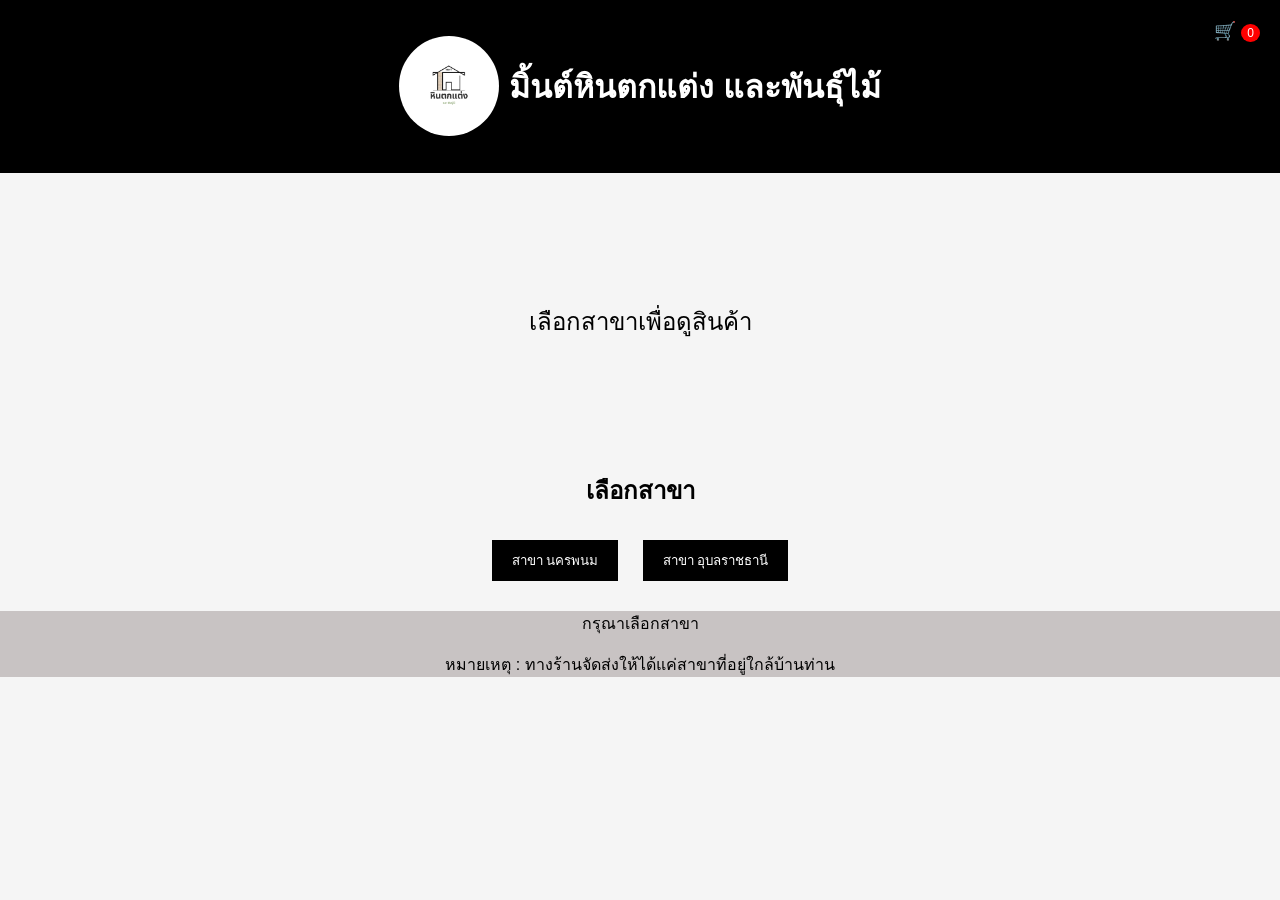
==== index.html @ be7641a5 "หิน" ====
<!DOCTYPE html>
<html>
<head>
    <link rel="stylesheet"
    href="หิน.css">
    <title>มิ้นต์หินตกแต่ง และพันธุ์ไม้</title>

    <style>
        body {
            margin: 0;
            font-family: Arial;
            background-color: #f5f5f5;
            text-align: center;
        }

        .navbar {
            background: black;
            color: white;
            padding: 15px;
        }
        
        .banner {
            background-image: url("https://via.placeholder.com/1200x400");
            height: 250px;
            color: black;
            display: flex;
            justify-content: center;
            align-items: center;
            font-size: 24px;
        }

        .branch-btn {
            margin: 10px;
            padding: 10px 20px;
            cursor: pointer;
        }

        .container {
            margin-top: 20px;
        }

        .card {
            width: 200px;
            display: inline-block;
            margin: 15px;
            padding: 10px;
            background: white;
            border-radius: 10px;
            box-shadow: 0 0 10px #ccc;
        }

        img {
            width: 100%;
            height: 150px;
            object-fit: cover;
            border-radius: 10px;
        }

        button {
            background: black;
            color: white;
            border: none;
            padding: 8px;
            cursor: pointer;
        }

        button:hover {
            background: black;
        }
    </style>
</head>

<body>
    <div class="navbar">
        <h1>
            <img src="โลโก้.jpg" class="logo">มิ้นต์หินตกแต่ง และพันธุ์ไม้
        </h1>

        <div class="cart-icon" onclick="toggleCart()">
             🛒 <span id="cart-count">0</span>
        </div>
    </div>
    <div id="cart-popup" class="cart-popup" style="display:none;">
        <h3>🛒 ตะกร้าสินค้า</h3>
        <div id="cart-items"></div>
        <p>รวม: <span id="cart-total">0</span> บาท</p>
   
        <button onclick="goToCart()">ไปหน้าตะกร้า</button>
    </div>
    <p class="banner"> เลือกสาขาเพื่อดูสินค้า </p>

    <h2>เลือกสาขา</h2>
    <button class="branch-btn" onclick="showBranch('A')">สาขา นครพนม</button>
    <button class="branch-btn" onclick="showBranch('B')">สาขา อุบลราชธานี</button>

    <div class="container" id="product-container">
        <p>กรุณาเลือกสาขา</p>
      
      <p>หมายเหตุ : ทางร้านจัดส่งให้ได้แค่สาขาที่อยู่ใกล้บ้านท่าน</p>
    </div>
    <div id="shipping-area"></div>

<script>
        let shippingText = "";

        let currentProduct = "";
        let currentPrice = 0;
        let qty = 1;

        function showBranch(branch) {
            let html = "";

            if (branch === "A") {
                html = `
                
                <h2>สาขา นครพนม</h2>

                <div class="card">
                    <img src="หินกาบดำ.jpg">
                    <h3>หินกาบดำ</h3>
                    <p>ราคา 450 บาท/ตร.ม.</p>
                    <button onclick="openPopup('หินกาบดำ', 450, 'A')">ซื้อ</button>
                </div>

                <div class="card">
                    <img src="หินทรายเขียว.jpg">
                    <h3>หินทรายเขียว</h3>
                    <p>ราคา 450 บาท/ตร.ม.</p>
                    <button onclick="openPopup('หินทรายเขียว', 450, 'A')">ซื้อ</button>
                </div>

                <div class="card">
                    <img src="หินทรายเหลืองลาย.jpg">
                    <h3>หินทรายเหลืองลาย</h3>
                    <p>ราคา 280 บาท/ตร.ม.</p>
                    <button onclick="openPopup('หินทรายเหลืองลาย', 280, 'A')">ซื้อ</button>
                </div>
                `;

                shippingText = "🚚 จัดส่ง: นครพนม, สกลนคร, มุกดาหาร, บึงกาฬ";
            }
        
            if (branch === "B") {
                html = `
                <h2>สาขา อุบลราชธานี</h2>

                <div class="card">
                    <img src="หินกาบดำ2.jpg">
                    <h3>หินกาบดำ</h3>
                    <p>ราคา 450 บาท/ตร.ม.</p>
                    <button onclick="openPopup('หินกาบดำ', 450, 'B')">ซื้อ</button>
                </div>

                <div class="card">
                    <img src="หินทรายเขียว.jpg">
                    <h3>หินทรายเขียว</h3>
                    <p>ราคา 450 บาท/ตร.ม.</p>
                    <button onclick="openPopup('หินทรายเขียว', 450, 'B')">ซื้อ</button>
                </div>

                <div class="card">
                    <img src="หินทรายเหลืองทอง.jpg">
                    <h3>หินทรายเหลืองทอง</h3>
                    <p>ราคา 250 บาท/ตร.ม.</p>
                    <button onclick="openPopup('หินทรายเหลืองทอง', 250, 'B')">ซื้อ</button>
                </div>
                `;

                shippingText = "🚚 จัดส่ง: อุบลราชธานี, ยโสธร, อำนาจเจริญ";
            }
        document.getElementById("product-container").innerHTML = html;
        document.getElementById("shipping-area").innerText = shippingText;
        }

function openPopup(name, price, branch) {
    currentProduct = name;
    currentPrice = price;
    currentBranch = branch;
    qty = 1;

    document.getElementById("popup-name").innerText = name;
    document.getElementById("popup-qty").innerText = qty;

    document.getElementById("popup").style.display = "block";
}

function closePopup() {
    document.getElementById("popup").style.display = "none";
}

function increasePopup() {
    qty++;
    document.getElementById("popup-qty").innerText = qty;
}

function decreasePopup() {
    if (qty > 1) {
        qty--;
        document.getElementById("popup-qty").innerText = qty;
    }
}
</script>

<div id="popup" class="popup">
    <div class="popup-box">
      <h3 id="popup-name"></h3>
  
      <div class="qty-box">
        <button onclick="decreasePopup()">-</button>
        <span id="popup-qty">1</span>
        <button onclick="increasePopup()">+</button>
      </div>
  
      <br>
      <button type="button" onclick="confirmBuy()">ยืนยัน</button>
      <button onclick="closePopup()">ยกเลิก</button>
    </div>
  </div>
</body>
<script src="หิน.js"></script>
</html>
---- หิน.css ----
.logo {
    width: 100px;
    height: 100px;
    object-fit: cover;
    vertical-align: middle;
    border-radius: 50%;
  }
  h1 {
    display: flex;
    align-items: center;
    justify-content: center;
    gap: 10px;
  }
  body {
      margin: 0;
      font-family: Arial;
      background-color: #ffffff; /* สีเทา */
      text-align: center;
  }
  .container {
      background-color: #c8c3c3;
  }
  .popup {
    display: none;
    position: fixed;
    top: 0;
    left: 0;
    width: 100%;
    height: 100%;
    background: rgba(0,0,0,0.5);
  }
  
  .popup-box {
    background: white;
    padding: 20px;
    width: 250px;
    margin: 150px auto;
    border-radius: 10px;
    text-align: center;
  }
  
  .qty-box {
    display: flex;
    justify-content: center;
    align-items: center;
    gap: 10px;
  }
  
  .qty-box button {
    width: 30px;
    height: 30px;
  }
  
  .qty-box span {
    margin: 0 10px;
    font-size: 18px;
  }
  .navbar {
    position: relative;
}

.cart-icon {
    position: absolute;
    right: 20px;
    top: 20px;
    cursor: pointer;
    font-size: 18px;
}
#cart-count {
    background: red;
    color: white;
    border-radius: 50%;
    padding: 2px 6px;
    font-size: 12px;
}
.cart-popup {
    display: none;
    position: absolute;
    right: 20px;
    top: 60px;
    width: 250px;
    background: white;
    border-radius: 10px;
    box-shadow: 0 0 10px #ccc;
    padding: 10px;
    z-index: 100;
}
.qty-box {
    position: relative;
    display: flex;
    justify-content: center;
    align-items: center;
    gap: 15px;
}

.qty-btn {
    width: 40px;
    height: 40px;
    border-radius: 50%;
    padding: 0;
    background: black;
    color: white;
    border: none;
    font-size: 20px;

    display: flex;
    justify-content: center;
    align-items: center;
}

.qty-number {
    font-size: 18px;
    min-width: 30px;
    text-align: center;
}

.qty-btn:hover {
    background: #333; /* ดำอ่อนตอน hover */
}

.delivery-box {
    text-align: left;
    margin: 10px 0;
}

.delivery-box label {
    display: block;
    margin-bottom: 8px;
    cursor: pointer;
}
.delivery-box input {
    margin-right: 8px;
}

.back-arrow {
    position: absolute;
    top: 15px;
    left: 15px;

    width: 40px;
    height: 40px;

    background: black;
    color: white;

    border-radius: 50%;

    display: flex;
    justify-content: center;
    align-items: center;

    font-size: 22px;
    cursor: pointer;

    box-shadow: 0 2px 8px rgba(0,0,0,0.2);

    z-index: 999;
}
.back-arrow:hover {
    background: #333;
}

.bank-box {
    background: #f5f5f5;
    padding: 15px;
    border-radius: 12px;
    margin-top: 10px;
}
.bank-logo {
    width: 80px;
    margin-bottom: 10px;
}
.bank-number-box {
    display: flex;
    justify-content: center;
    align-items: center;
    gap: 10px;

    margin: 10px 0;
}

.copy-icon {
    width: 25px;
    cursor: pointer;
}
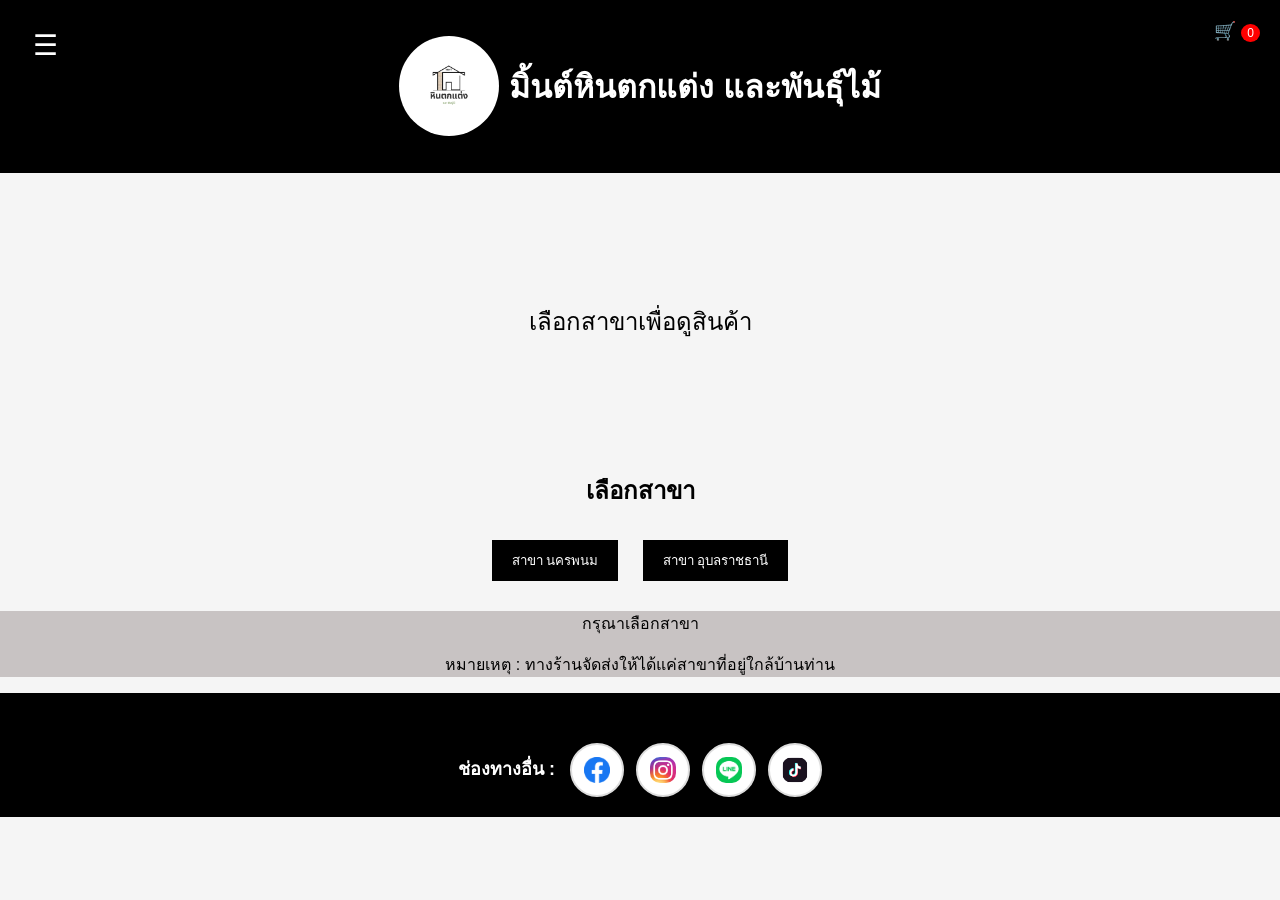
==== commit b3da3db8: "." ====
--- a/index.html
+++ b/index.html
@@ -1,9 +1,12 @@
 <!DOCTYPE html>
 <html>
 <head>
+    <title>มิ้นต์หินตกแต่ง และพันธุ์ไม้</title>
+
+    <meta name="viewport" content="width=device-width, initial-scale=1.0">
+
     <link rel="stylesheet"
-    href="หิน.css">
-    <title>มิ้นต์หินตกแต่ง และพันธุ์ไม้</title>
+        href="หิน.css">
 
     <style>
         body {
@@ -71,6 +74,32 @@
 </head>
 
 <body>
+    <!-- ปุ่มเมนู -->
+<button id="menu-btn"
+        class="menu-btn"
+        onclick="openMenu()">
+☰
+</button>
+
+<!-- เมนูข้าง -->
+<div id="sidebar" class="sidebar">
+
+    <button class="close-btn"
+            onclick="closeMenu()">
+        ✕
+    </button>
+
+    <a href="index.html">หน้าแรก</a>
+
+    <a href="products.html">สินค้า</a>
+
+    <a href="#">ขอใบเสนอราคา</a>
+
+    <a href="#">เกี่ยวกับเรา</a>
+
+    <a href="#">ติดต่อ</a>
+
+</div>
     <div class="navbar">
         <h1>
             <img src="โลโก้.jpg" class="logo">มิ้นต์หินตกแต่ง และพันธุ์ไม้
@@ -215,7 +244,38 @@
       <button type="button" onclick="confirmBuy()">ยืนยัน</button>
       <button onclick="closePopup()">ยกเลิก</button>
     </div>
-  </div>
+</div>
+
+<div class="social-section">
+
+    <div class="social-row">
+
+        <div class="social-title">
+            ช่องทางอื่น :
+        </div>
+    <div class="social-icons">
+
+        <a href="https://www.facebook.com/share/1H7pXDuWuv/"
+            target="_blank">
+            <img src="facebook.png">
+        </a>
+
+        <a href="https://instagram.com/ชื่อไอจี"
+            target="_blank">
+            <img src="ig.png">
+        </a>
+
+        <a href="https://line.me/ti/p/ลิงก์ไลน์"
+            target="_blank">
+            <img src="line.png">
+        </a>
+
+        <a href="https://tiktok.com/@ชื่อ"
+            target="_blank">
+            <img src="tiktok.png">
+        </a>
+    </div>
+</div>
 </body>
 <script src="หิน.js"></script>
 </html>
--- a/หิน.css
+++ b/หิน.css
@@ -13,6 +13,7 @@
   }
   body {
       margin: 0;
+      padding: 0;
       font-family: Arial;
       background-color: #ffffff; /* สีเทา */
       text-align: center;
@@ -182,4 +183,253 @@
 .copy-icon {
     width: 25px;
     cursor: pointer;
+}
+
+.social-icons {
+    display: flex;
+    justify-content: center;
+    gap: 15px;
+
+    margin-top: 30px;
+}
+
+.social-icons a {
+    width: 60px;
+    height: 60px;
+
+    border: 2px solid #ddd;
+    border-radius: 50%;
+
+    display: flex;
+    justify-content: center;
+    align-items: center;
+
+    background: white;
+}
+
+.social-icons img {
+    width: 28px;
+    height: 28px;
+}
+
+.social-section {
+    
+
+    background: black;
+
+    padding: 20px;
+
+    display: flex;
+
+    justify-content: center;
+}
+
+.social-row {
+
+    display: flex;
+
+    justify-content: center;
+
+    align-items: center;
+
+    gap: 15px;
+}
+
+.social-title {
+    color: white;
+    font-size: 18px;
+    font-weight: bold;
+
+    position: relative;
+    top: 14px;
+}
+
+.social-icons {
+
+    display: flex;
+
+    align-items: center;
+
+    gap: 12px;
+}
+.social-icons a {
+
+    width: 50px;
+    height: 50px;
+
+    border-radius: 50%;
+
+    background: white;
+
+    display: flex;
+    justify-content: center;
+    align-items: center;
+}
+
+.social-icons img {
+
+    width: 26px;
+    height: 26px;
+
+    object-fit: contain;
+}
+.menu-btn {
+
+    position: fixed;
+
+    top: 20px;
+    left: 20px;
+
+    font-size: 28px;
+
+    background: black;
+
+    color: white;
+
+    border: none;
+
+    width: 50px;
+    height: 50px;
+
+    border-radius: 50%;
+
+    z-index: 1001;
+
+    cursor: pointer;
+}
+
+.sidebar {
+
+    height: 100%;
+
+    width: 0;
+
+    position: fixed;
+
+    top: 0;
+    left: 0;
+
+    background: black;
+
+    overflow-x: hidden;
+
+    transition: 0.3s;
+
+    padding-top: 60px;
+
+    z-index: 1000;
+}
+
+.sidebar a {
+
+    display: block;
+
+    color: white;
+
+    text-decoration: none;
+
+    padding: 15px 25px;
+
+    font-size: 18px;
+}
+
+.close-btn {
+
+    position: absolute;
+
+    top: 15px;
+    right: 20px;
+
+    font-size: 30px;
+
+    background: none;
+
+    border: none;
+
+    color: white;
+
+    cursor: pointer;
+}
+
+.product-page {
+    padding: 20px;
+}
+
+.branch-buttons {
+    display: flex;
+    justify-content: center;
+    gap: 10px;
+
+    margin-bottom: 25px;
+
+    flex-wrap: wrap;
+}
+
+.branch-buttons button {
+    background: black;
+    color: white;
+
+    border: none;
+
+    padding: 10px 18px;
+
+    border-radius: 30px;
+
+    cursor: pointer;
+}
+
+#product-list {
+
+    width: 100%;
+
+    max-width: 500px;
+
+    margin: auto;
+
+    display: flex;
+
+    flex-direction: column;
+
+    gap: 20px;
+}
+
+.product-card {
+
+    background: white;
+
+    border-radius: 15px;
+
+    padding: 20px;
+
+    box-shadow: 0 0 10px #ccc;
+
+    display: flex;
+
+    align-items: center;
+
+    gap: 30px;
+
+    text-align: left;
+
+    width: 100%;
+
+    min-height: 200px;
+
+    box-sizing: border-box;
+}
+
+.product-card img {
+
+    width: 170px;
+
+    height: 170px;
+
+    object-fit: cover;
+
+    border-radius: 12px;
+
+    flex-shrink: 0;
+}
+.product-info h3 {
+    font-size: 24px;
 }
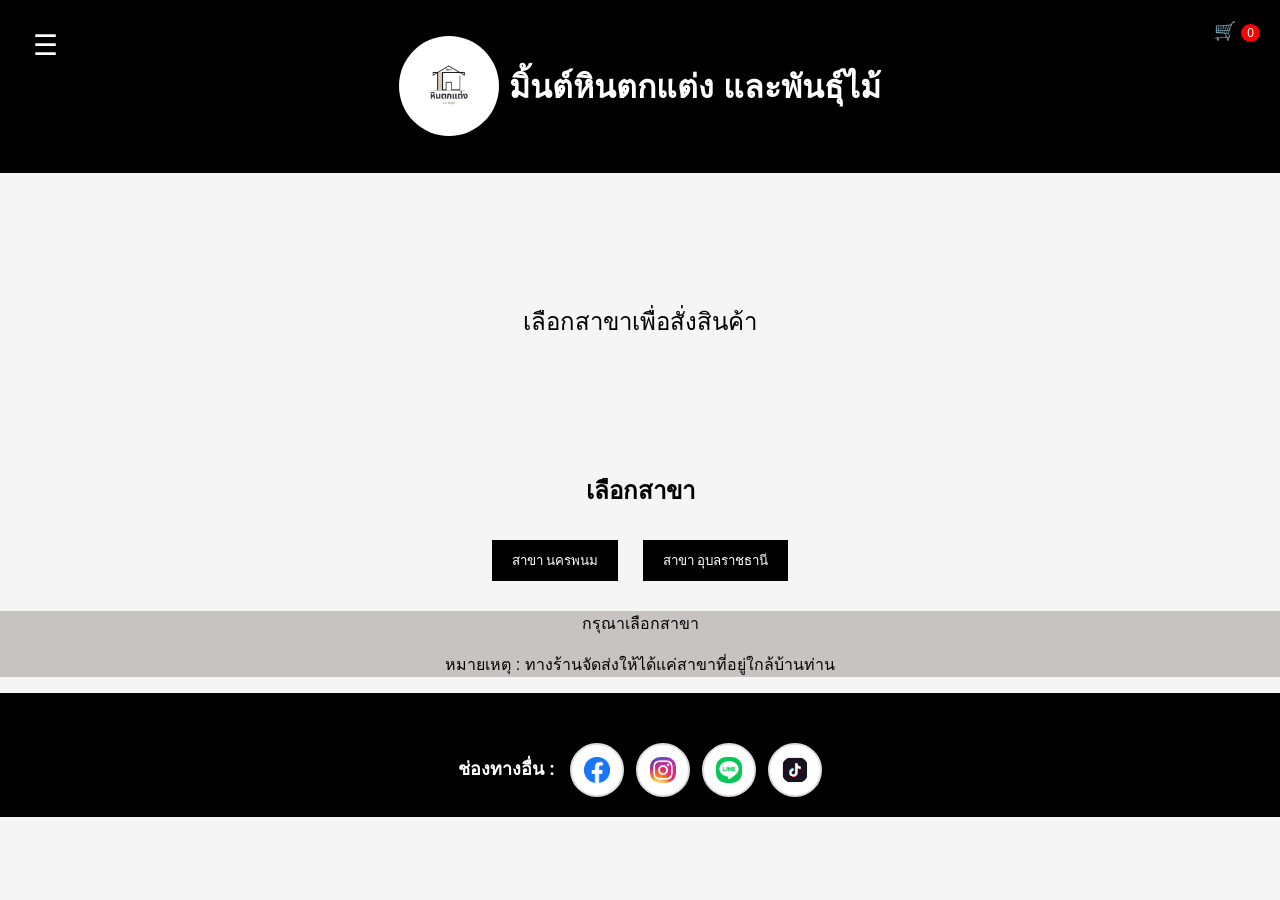
==== commit 534bf5e1: "ใ" ====
--- a/index.html
+++ b/index.html
@@ -116,7 +116,7 @@
    
         <button onclick="goToCart()">ไปหน้าตะกร้า</button>
     </div>
-    <p class="banner"> เลือกสาขาเพื่อดูสินค้า </p>
+    <p class="banner"> เลือกสาขาเพื่อสั่งสินค้า </p>
 
     <h2>เลือกสาขา</h2>
     <button class="branch-btn" onclick="showBranch('A')">สาขา นครพนม</button>
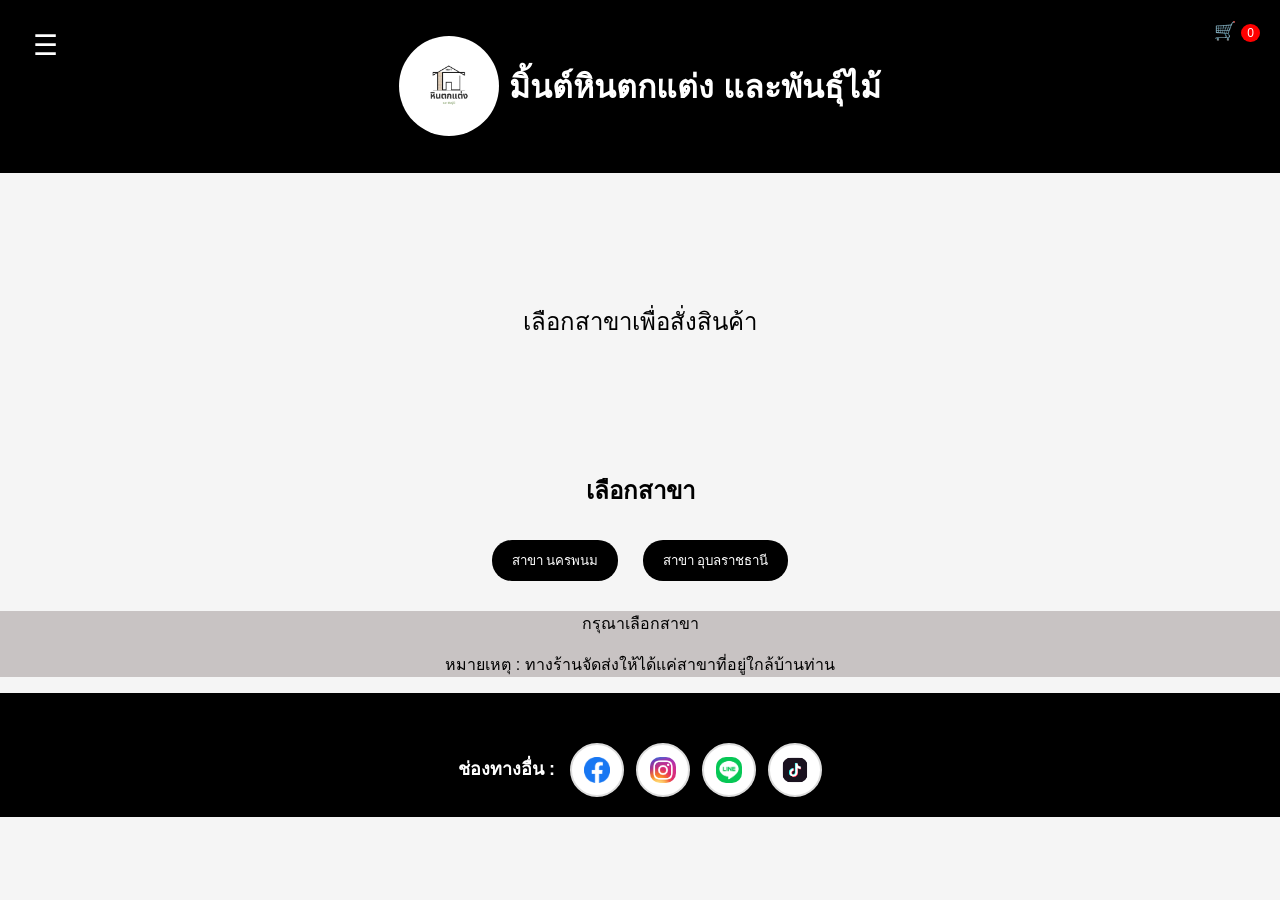
==== commit 2e3ce5f4: "." ====
--- a/index.html
+++ b/index.html
@@ -174,7 +174,7 @@
                 <h2>สาขา อุบลราชธานี</h2>
 
                 <div class="card">
-                    <img src="หินกาบดำ2.jpg">
+                    <img src="หินกาบดำ.jpg">
                     <h3>หินกาบดำ</h3>
                     <p>ราคา 450 บาท/ตร.ม.</p>
                     <button onclick="openPopup('หินกาบดำ', 450, 'B')">ซื้อ</button>
@@ -241,8 +241,8 @@
       </div>
   
       <br>
+    <button onclick="closePopup()">ยกเลิก</button>
       <button type="button" onclick="confirmBuy()">ยืนยัน</button>
-      <button onclick="closePopup()">ยกเลิก</button>
     </div>
 </div>
 
--- a/หิน.css
+++ b/หิน.css
@@ -432,4 +432,34 @@
 }
 .product-info h3 {
     font-size: 24px;
+}
+
+.branch-buttons button {
+
+    transition: 0.15s;
+
+    cursor: pointer;
+}
+
+.branch-buttons button:active {
+
+    transform: scale(0.95);
+
+    box-shadow: inset 0 3px 8px rgba(0,0,0,0.3);
+}
+.branch-btn {
+
+    border-radius: 20px;
+
+    transition: 0.15s;
+
+    cursor: pointer;
+}
+
+.branch-btn:active {
+
+    transform: scale(0.95);
+
+    box-shadow:
+    inset 0 3px 8px rgba(0,0,0,0.3);
 }
